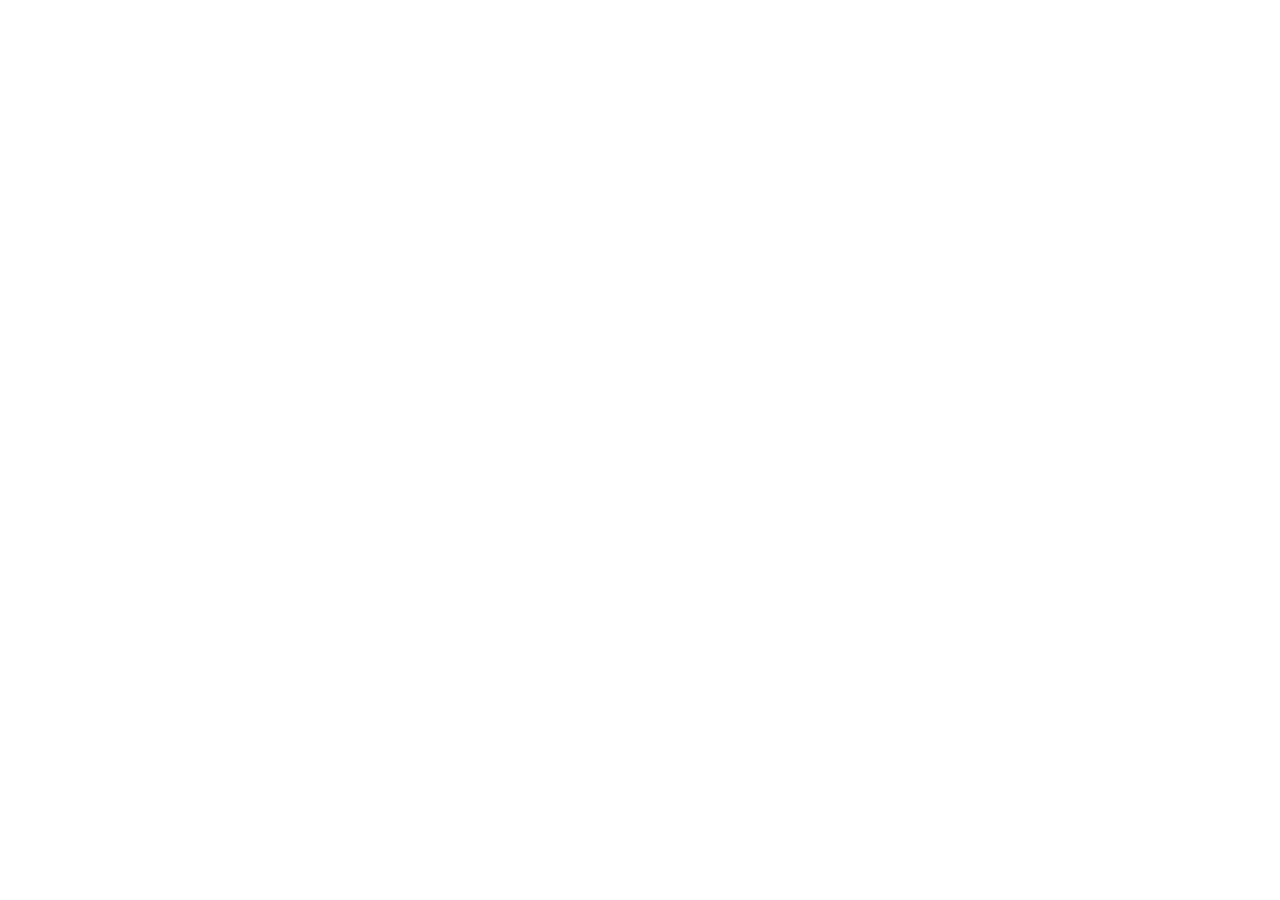
==== index.html @ 78221a60 "Creat files" ====
<!DOCTYPE html>
<html lang="ja">
<head>
  <meta charset="UTF-8">
  <meta name="viewport" content="width=device-width, initial-scale=1.0">
  <title>BingoGame</title>
  <link rel="stylesheet" href="style.css">
  <script src="index.js" type="module"></script>
</head>
<body>
  
</body>
</html>
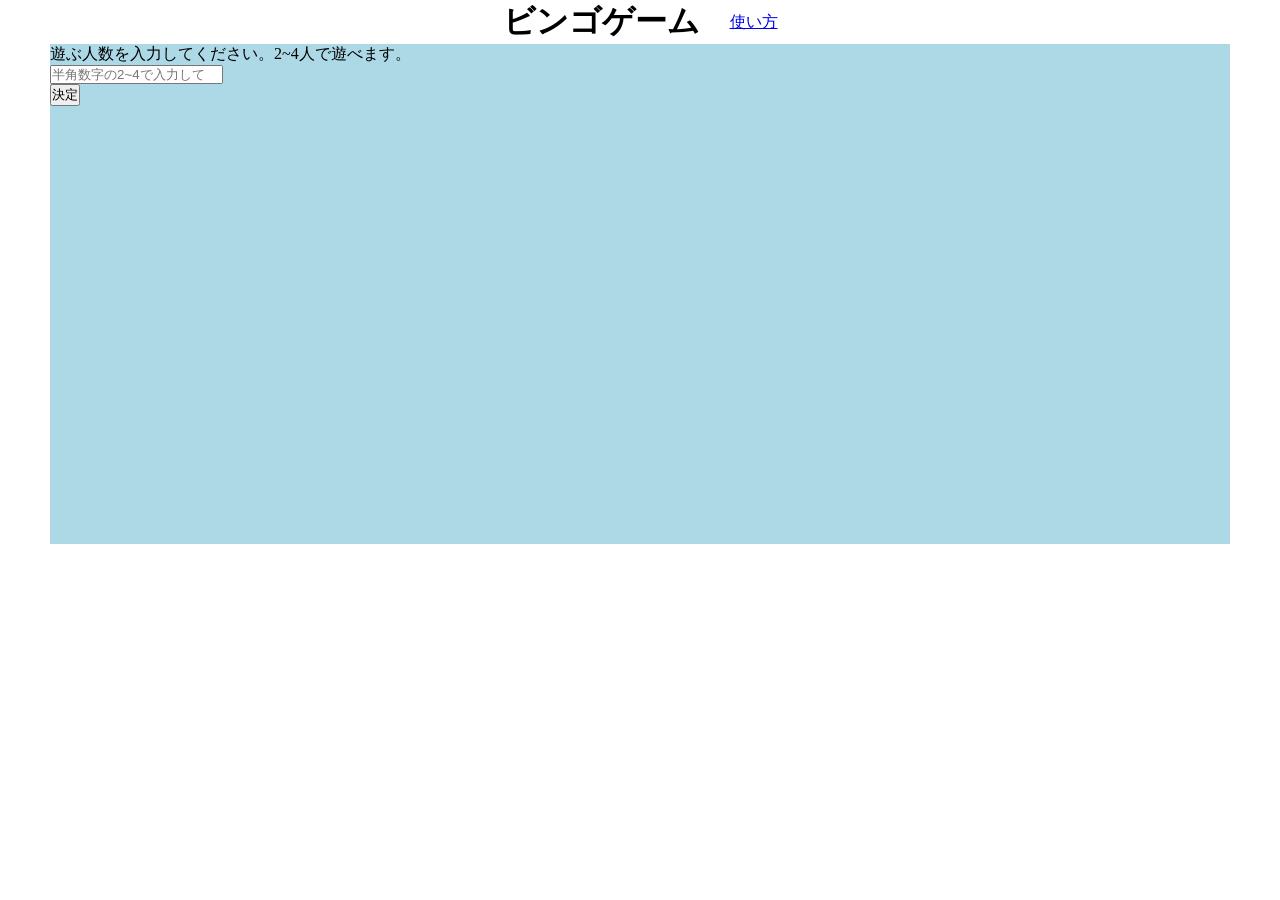
==== commit 59c3a4e4: "update files" ====
--- a/index.html
+++ b/index.html
@@ -4,10 +4,23 @@
   <meta charset="UTF-8">
   <meta name="viewport" content="width=device-width, initial-scale=1.0">
   <title>BingoGame</title>
-  <link rel="stylesheet" href="style.css">
-  <script src="index.js" type="module"></script>
+  <link rel="stylesheet" href="./src/css/style.css">
+  <!-- <script src="./src/js/index.js" type="module"></script> -->
+  <script src="./src/js/index.js" defer></script>
 </head>
 <body>
-  
+  <div class="ly_container">
+    <header class="bl_header">
+      <h1>ビンゴゲーム</h1><a href="./usage.html">使い方</a>
+    </header>
+    <form action="#" class="bl_form">
+      <p>遊ぶ人数を入力してください。2~4人で遊べます。</p>
+      <input id="js_form_number" type="number" placeholder="半角数字の2~4で入力してください。">
+      <button id="js_form_submit" type="submit">決定</button>
+    </form>
+    <div class="ly_row">
+      <div class="bl_card"></div>
+    </div>
+  </div>
 </body>
 </html>
--- a/src/css/style.css
+++ b/src/css/style.css
@@ -0,0 +1,28 @@
+*, *::before, *::after {
+  padding: 0;
+  margin: 0;
+  box-sizing: border-box; }
+
+.ly_container {
+  overflow-x: hidden; }
+
+.ly_row {
+  display: flex;
+  align-items: center;
+  justify-content: center; }
+
+.bl_header {
+  display: flex;
+  align-items: center;
+  justify-content: center; }
+  .bl_header > * {
+    display: block; }
+    .bl_header > *:last-child {
+      margin-left: 30px; }
+
+.bl_form {
+  min-height: 500px;
+  background-color: lightblue;
+  margin: 0 50px; }
+  .bl_form * {
+    display: block; }
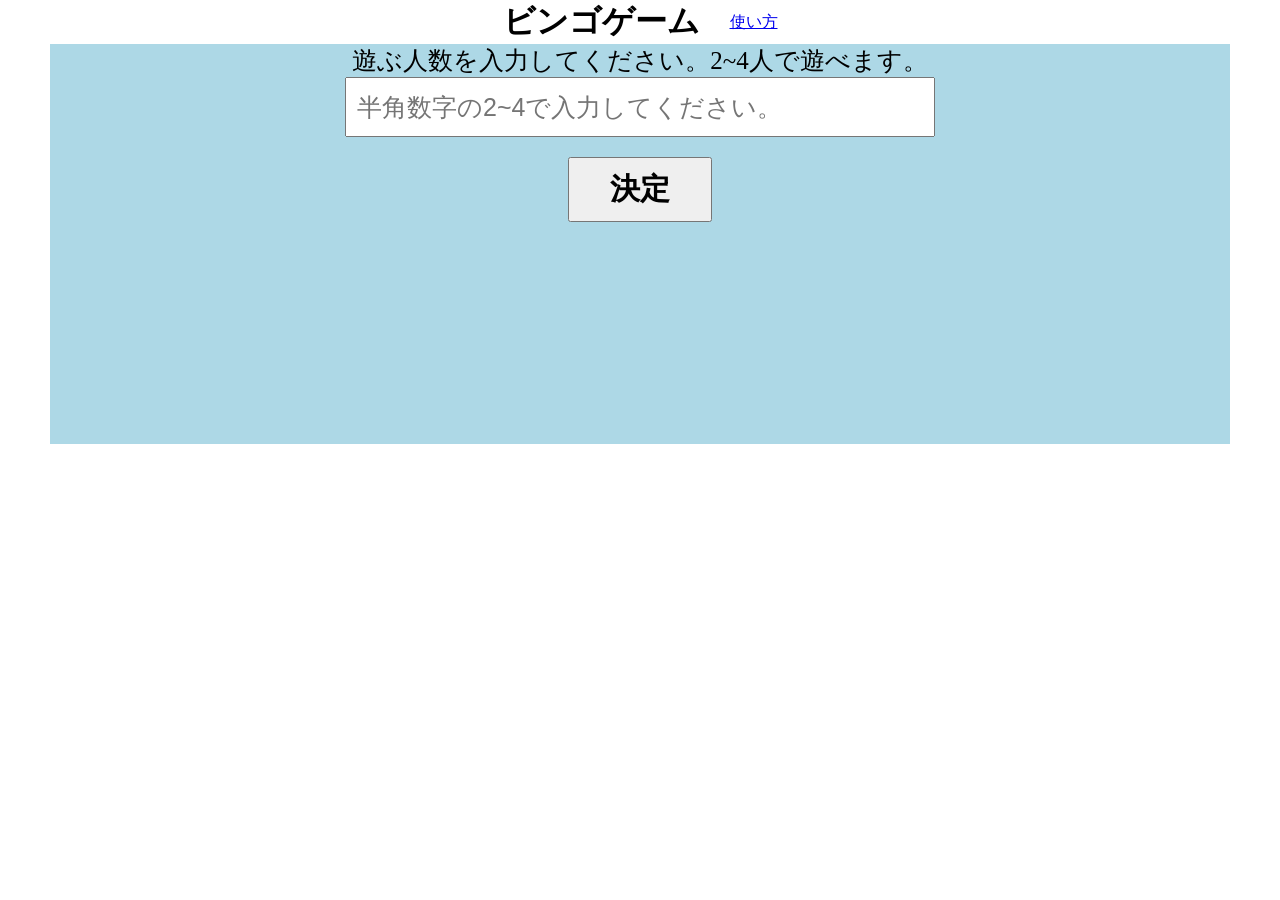
==== commit 9f718121: "version 1.0 end" ====
--- a/index.html
+++ b/index.html
@@ -14,12 +14,48 @@
       <h1>ビンゴゲーム</h1><a href="./usage.html">使い方</a>
     </header>
     <form action="#" class="bl_form">
-      <p>遊ぶ人数を入力してください。2~4人で遊べます。</p>
-      <input id="js_form_number" type="number" placeholder="半角数字の2~4で入力してください。">
-      <button id="js_form_submit" type="submit">決定</button>
+      <p class="bl_form_text">遊ぶ人数を入力してください。2~4人で遊べます。</p>
+      <input class="bl_form_input" id="js_form_number" type="number" placeholder="半角数字の2~4で入力してください。" min="2" max="4">
+      <button class="bl_form_submit" id="js_form_submit" type="submit">決定</button>
     </form>
-    <div class="ly_row">
-      <div class="bl_card"></div>
+    <div class="bl_playing">
+      <div class="bl_prevNumbers"><!-- 今までに出た数字を表示していく -->
+
+      </div>
+      <div class="bl_output">
+        <div class="bl_currNumber"><!-- 最新の数字 -->
+        </div>
+        <button class="bl_bingoBtn">回す</button>
+      </div>
+    </div>
+    <div class="ly_row" id="js_cardParent">
+      <!-- <div class="bl_card">
+        <button class="bl_card_btn">1</button>
+        <button class="bl_card_btn">2</button>
+        <button class="bl_card_btn">3</button>
+        <button class="bl_card_btn">4</button>
+        <button class="bl_card_btn">5</button>
+        <button class="bl_card_btn">6</button>
+        <button class="bl_card_btn">7</button>
+        <button class="bl_card_btn">8</button>
+        <button class="bl_card_btn">9</button>
+        <button class="bl_card_btn">10</button>
+        <button class="bl_card_btn">11</button>
+        <button class="bl_card_btn">12</button>
+        <button class="bl_card_btn bl_card_btn--center">free</button>
+        <button class="bl_card_btn">14</button>
+        <button class="bl_card_btn">15</button>
+        <button class="bl_card_btn">16</button>
+        <button class="bl_card_btn">17</button>
+        <button class="bl_card_btn">18</button>
+        <button class="bl_card_btn">19</button>
+        <button class="bl_card_btn">20</button>
+        <button class="bl_card_btn">21</button>
+        <button class="bl_card_btn">22</button>
+        <button class="bl_card_btn">23</button>
+        <button class="bl_card_btn">24</button>
+        <button class="bl_card_btn">25</button>
+      </div> -->
     </div>
   </div>
 </body>
--- a/src/css/style.css
+++ b/src/css/style.css
@@ -21,8 +21,81 @@
       margin-left: 30px; }
 
 .bl_form {
-  min-height: 500px;
+  height: 400px;
   background-color: lightblue;
   margin: 0 50px; }
+  .bl_form_text {
+    text-align: center;
+    font-size: 25px; }
+  .bl_form_input {
+    width: 50%;
+    height: 60px;
+    padding: 10px;
+    font-size: 25px;
+    margin: auto; }
+  .bl_form_submit {
+    width: auto;
+    margin: 20px auto;
+    font-size: 30px;
+    font-weight: bold;
+    padding: 10px 40px; }
   .bl_form * {
     display: block; }
+
+.bl_playing {
+  height: 400px;
+  background-color: lightpink;
+  display: none;
+  align-items: center;
+  justify-content: center;
+  margin: 0 50px; }
+  .bl_playing > * {
+    width: 50%; }
+
+.bl_prevNumbers {
+  height: 400px;
+  font-size: 30px;
+  font-weight: bold;
+  background-color: lightsalmon; }
+
+.bl_output {
+  height: 400px;
+  background-color: blue; }
+
+.bl_currNumber {
+  width: 300px;
+  height: 300px;
+  font-size: 100px;
+  font-weight: bold;
+  margin: 10px auto;
+  display: flex;
+  align-items: center;
+  justify-content: center; }
+
+.bl_bingoBtn {
+  width: 30%;
+  text-align: center;
+  display: block;
+  margin: 0 auto;
+  padding: 10px 40px; }
+
+#js_cardParent {
+  display: none; }
+
+.bl_card {
+  display: flex;
+  align-items: center;
+  flex-wrap: wrap;
+  width: 300px;
+  margin: 30px; }
+  .bl_card_btn {
+    display: flex;
+    width: 60px;
+    height: 60px;
+    align-items: center;
+    justify-content: center;
+    font-size: 25px; }
+    .bl_card_btn.bl_card_btn--active {
+      background-color: lightgreen; }
+    .bl_card_btn.bl_card_btn--center {
+      background-color: lightcoral; }
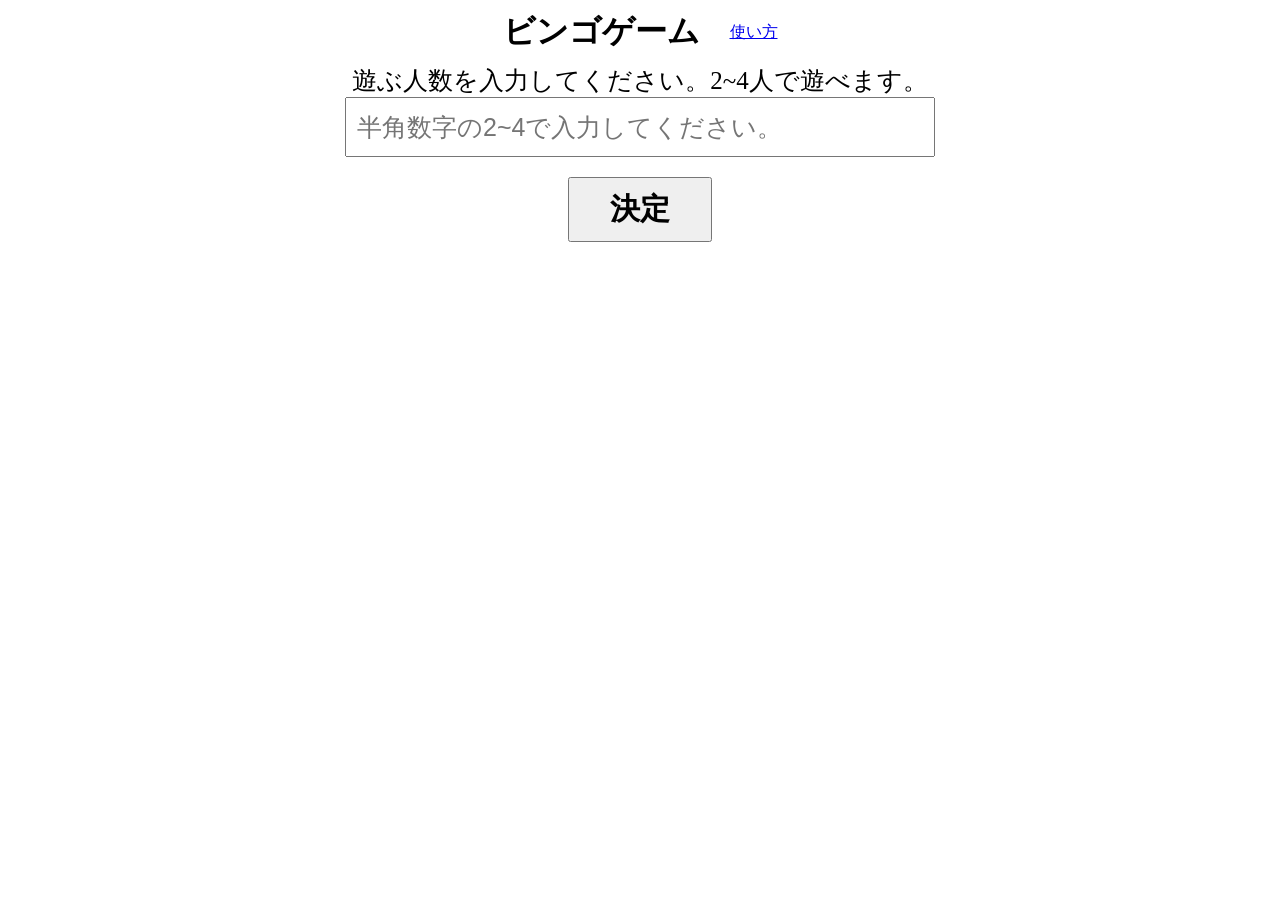
==== commit 1f112e0c: "update index.html" ====
--- a/index.html
+++ b/index.html
@@ -29,6 +29,7 @@
       </div>
     </div>
     <div class="ly_row" id="js_cardParent">
+      <!-- サンプル -->
       <!-- <div class="bl_card">
         <button class="bl_card_btn">1</button>
         <button class="bl_card_btn">2</button>
@@ -56,7 +57,8 @@
         <button class="bl_card_btn">24</button>
         <button class="bl_card_btn">25</button>
       </div> -->
+      
     </div>
   </div>
 </body>
-</html>+</html>
--- a/src/css/style.css
+++ b/src/css/style.css
@@ -2,6 +2,9 @@
   padding: 0;
   margin: 0;
   box-sizing: border-box; }
+
+button {
+  cursor: pointer; }
 
 .ly_container {
   overflow-x: hidden; }
@@ -15,6 +18,8 @@
   display: flex;
   align-items: center;
   justify-content: center; }
+  .bl_header h1 {
+    margin: 10px 0; }
   .bl_header > * {
     display: block; }
     .bl_header > *:last-child {
@@ -22,7 +27,6 @@
 
 .bl_form {
   height: 400px;
-  background-color: lightblue;
   margin: 0 50px; }
   .bl_form_text {
     text-align: center;
@@ -44,7 +48,6 @@
 
 .bl_playing {
   height: 400px;
-  background-color: lightpink;
   display: none;
   align-items: center;
   justify-content: center;
@@ -56,11 +59,11 @@
   height: 400px;
   font-size: 30px;
   font-weight: bold;
-  background-color: lightsalmon; }
+  border: 1px solid black;
+  padding: 10px; }
 
 .bl_output {
-  height: 400px;
-  background-color: blue; }
+  height: 400px; }
 
 .bl_currNumber {
   width: 300px;
@@ -70,14 +73,23 @@
   margin: 10px auto;
   display: flex;
   align-items: center;
-  justify-content: center; }
+  justify-content: center;
+  border: 1px solid black; }
 
 .bl_bingoBtn {
   width: 30%;
   text-align: center;
   display: block;
   margin: 0 auto;
-  padding: 10px 40px; }
+  padding: 10px 40px;
+  font-size: 25px;
+  font-weight: bold; }
+
+.bl_nameInput {
+  padding: 10px;
+  margin: 30px auto;
+  display: block;
+  width: 70%; }
 
 #js_cardParent {
   display: none; }
